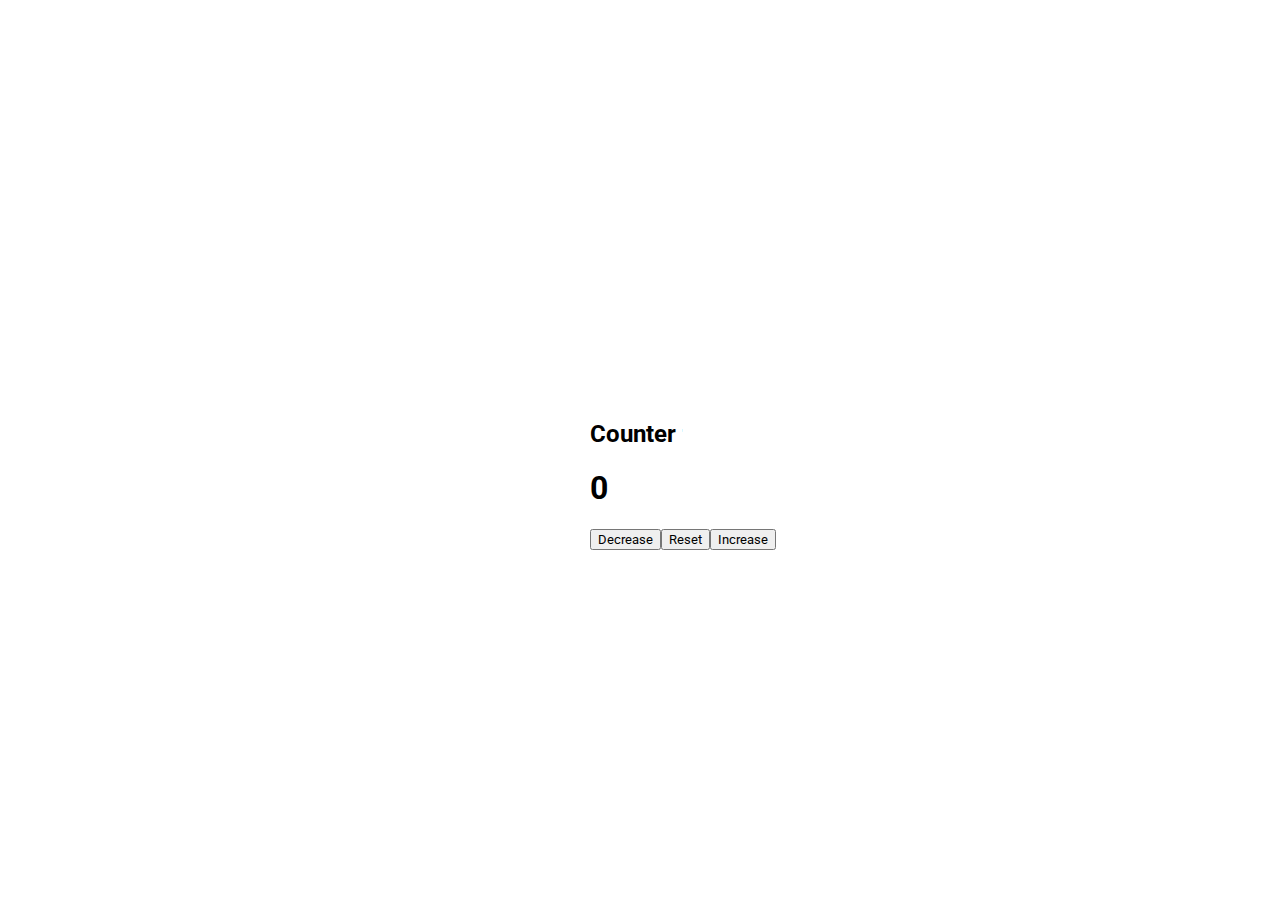
==== 02-counter/index.html @ ac309225 "new: initial 02 project" ====
<!DOCTYPE html>
<html lang="en">
<head>
    <meta charset="UTF-8">
    <meta http-equiv="X-UA-Compatible" content="IE=edge">
    <meta name="viewport" content="width=device-width, initial-scale=1.0">
    <title>Counter | Hirva</title>
    <link rel="stylesheet" href="styles.css">
</head>
<body>
    <div class="center">
        <div class="center-text">
            <h2>Counter</h2>
            <h1 id="num">0</h1>
        </div>
        <div class="btns">
            <button id="decrease">Decrease</button>
            <button id="reset">Reset</button>
            <button id="Increase">Increase</button>
        </div>
    </div>
    
    <script src="app.js"></script>
</body>
</html>
---- 02-counter/styles.css ----
@import url("https://fonts.googleapis.com/css?family=Open+Sans|Roboto:400,700&display=swap");

:root {
    --ff-primary: "Roboto", sans-serif;
}

* {
    font-family: var(--ff-primary);
    /* text-align: center; */
}

.center {
    width: 100px;
    height: 100px;

    position: absolute;
    top:0;
    bottom: 0;
    left: 0;
    right: 0;
    
    margin: auto;
}

.btns {
    display:flex;
}
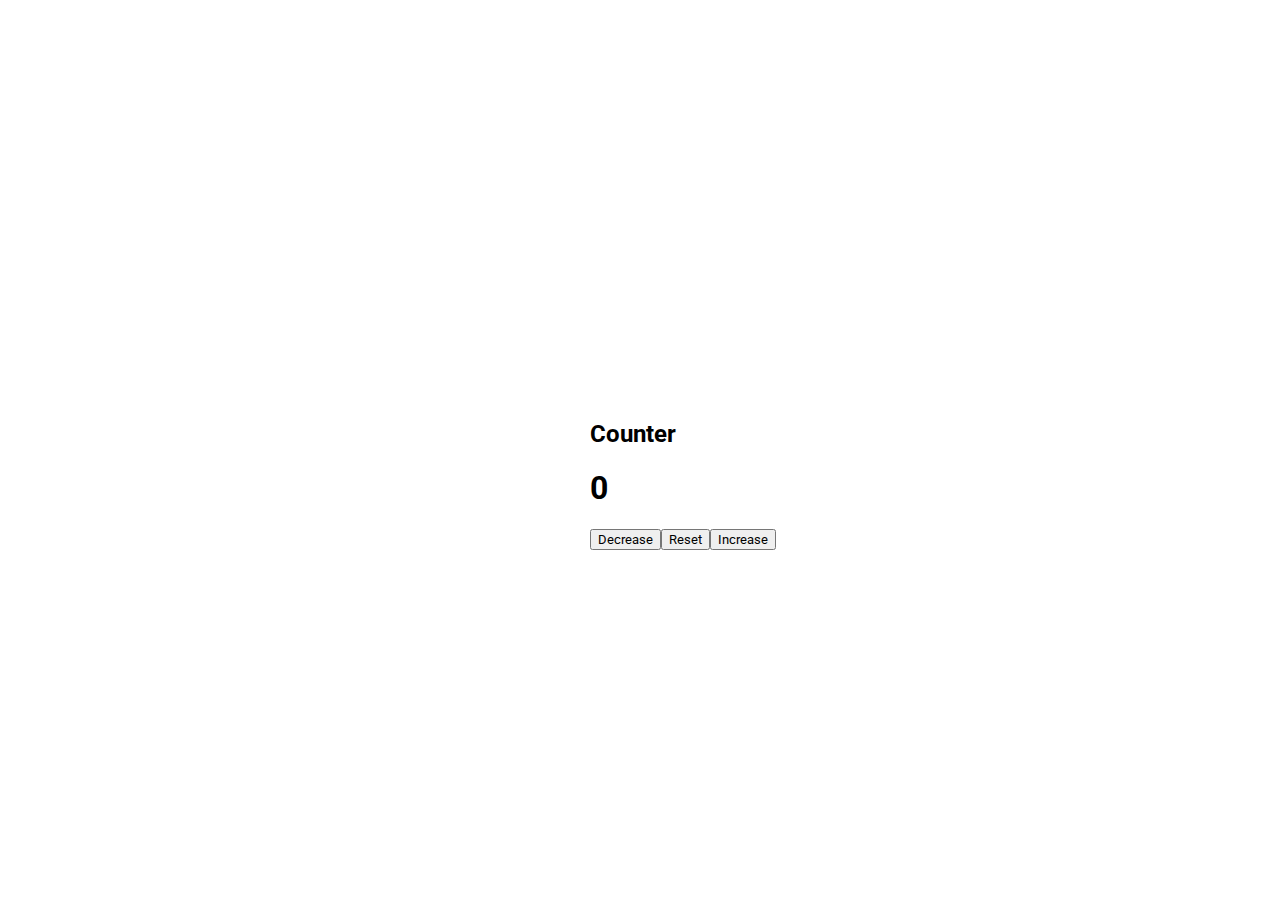
==== commit 8b6c15a2: "add: better way to handle this by looping through btns" ====
--- a/02-counter/index.html
+++ b/02-counter/index.html
@@ -14,9 +14,9 @@
             <h1 id="num">0</h1>
         </div>
         <div class="btns">
-            <button id="decrease">Decrease</button>
-            <button id="reset">Reset</button>
-            <button id="Increase">Increase</button>
+            <button class="btn decrease" id="decrease">Decrease</button>
+            <button class="btn reset" id="reset">Reset</button>
+            <button class="btn increase" id="increase">Increase</button>
         </div>
     </div>
     
--- a/02-counter/styles.css
+++ b/02-counter/styles.css
@@ -22,6 +22,10 @@
     margin: auto;
 }
 
+.center-text {
+    /* text-align: justify; */
+}
+
 .btns {
     display:flex;
 }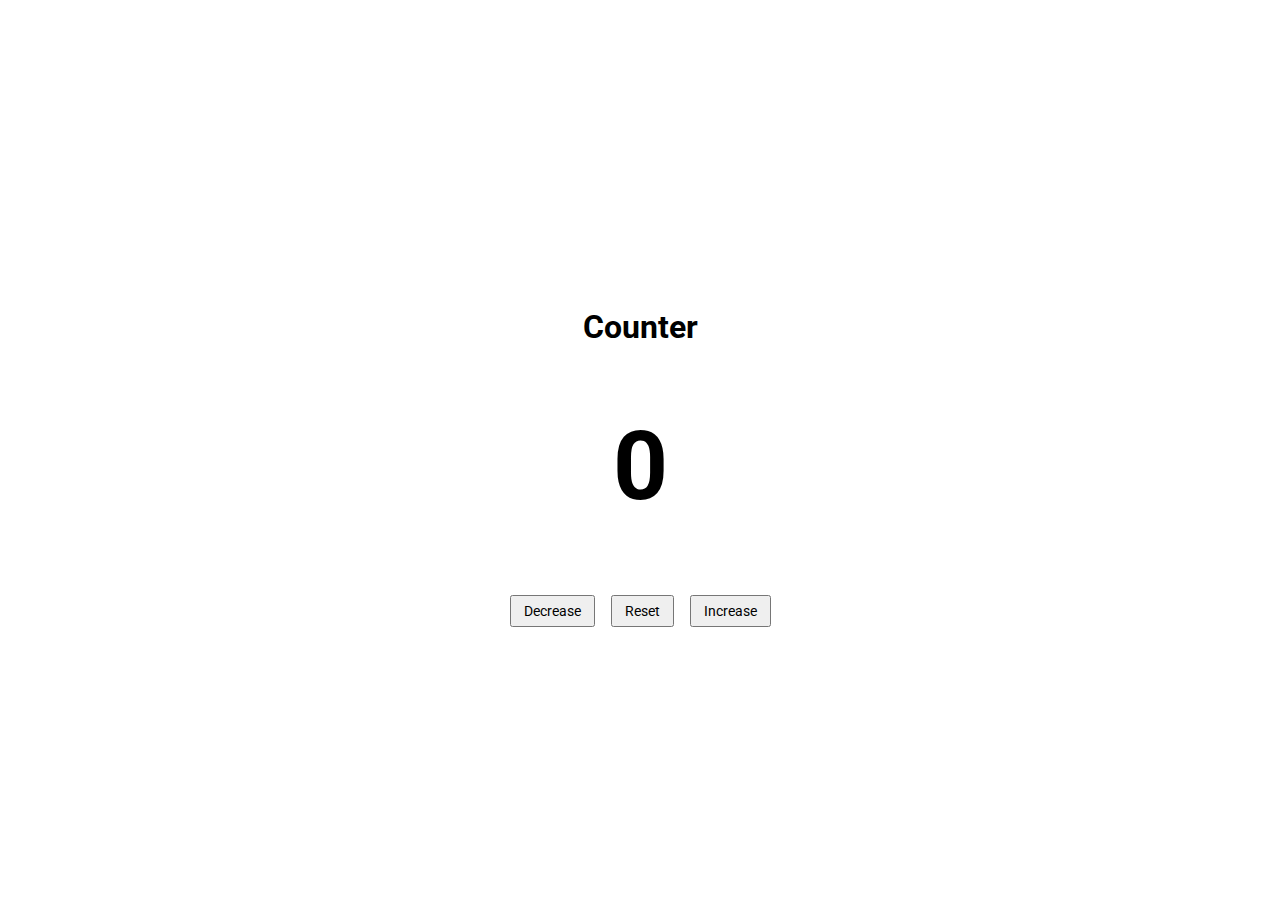
==== commit 468ce18c: "add: styles" ====
--- a/02-counter/index.html
+++ b/02-counter/index.html
@@ -8,17 +8,17 @@
     <link rel="stylesheet" href="styles.css">
 </head>
 <body>
-    <div class="center">
-        <div class="center-text">
-            <h2>Counter</h2>
+    <main>
+        <div class="center">
+            <h2>counter</h2>
             <h1 id="num">0</h1>
+            <div class="btns">
+                <button class="btn decrease" id="decrease">Decrease</button>
+                <button class="btn reset" id="reset">Reset</button>
+                <button class="btn increase" id="increase">Increase</button>
+            </div>
         </div>
-        <div class="btns">
-            <button class="btn decrease" id="decrease">Decrease</button>
-            <button class="btn reset" id="reset">Reset</button>
-            <button class="btn increase" id="increase">Increase</button>
-        </div>
-    </div>
+    </main>
     
     <script src="app.js"></script>
 </body>
--- a/02-counter/styles.css
+++ b/02-counter/styles.css
@@ -6,26 +6,38 @@
 
 * {
     font-family: var(--ff-primary);
+    text-transform: capitalize;
     /* text-align: center; */
 }
 
-.center {
-    width: 100px;
-    height: 100px;
-
-    position: absolute;
-    top:0;
-    bottom: 0;
-    left: 0;
-    right: 0;
-    
-    margin: auto;
+h2 {
+    font-size: 2rem;
 }
 
-.center-text {
-    /* text-align: justify; */
+main {
+    min-height: 100vh;
+    display: grid;
+    place-items: center;
+}
+
+.center {
+    text-align: center;
+}
+
+#num {
+    font-size: 6rem;
+    font-weight: bold;
 }
 
 .btns {
     display:flex;
+}
+
+.btn {
+    padding: 0.375rem 0.75rem;
+    /* margin: 0.375rem 0.75rem; */
+    margin: 0.5rem;
+    display: inline-block;
+    font-size: 0.875rem;
+    cursor: pointer;
 }